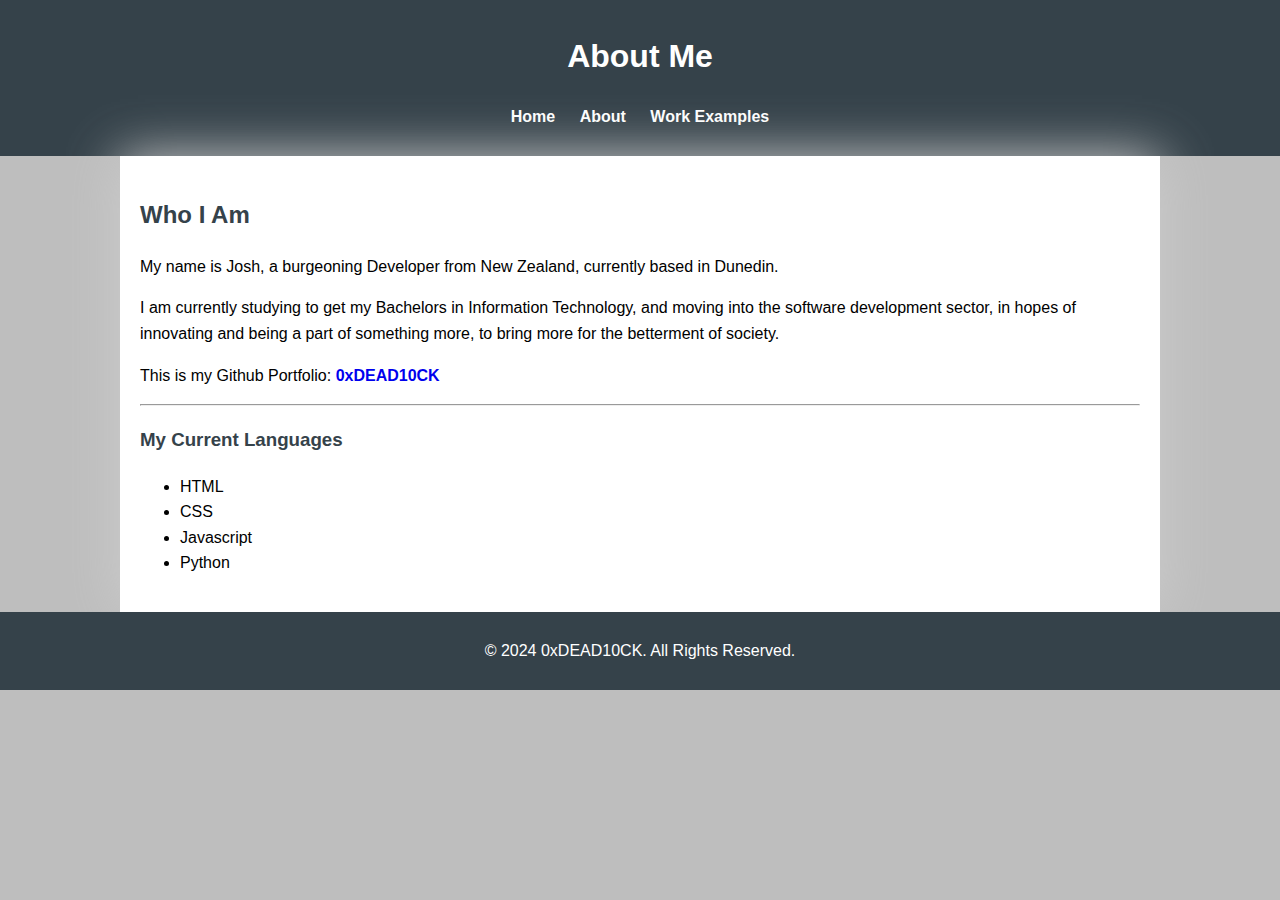
==== about.html @ bcd9d265 "Added Links to homepage." ====
<!DOCTYPE html>
<html lang="en">
<head>
        <!--
     000000000                         DDDDDDDDDDDDD        EEEEEEEEEEEEEEEEEEEEEE               AAA               DDDDDDDDDDDDD          1111111        000000000             CCCCCCCCCCCCCKKKKKKKKK    KKKKKKK     
   00:::::::::00                       D::::::::::::DDD     E::::::::::::::::::::E              A:::A              D::::::::::::DDD      1::::::1      00:::::::::00        CCC::::::::::::CK:::::::K    K:::::K     
 00:::::::::::::00                     D:::::::::::::::DD   E::::::::::::::::::::E             A:::::A             D:::::::::::::::DD   1:::::::1    00:::::::::::::00    CC:::::::::::::::CK:::::::K    K:::::K     
0:::::::000:::::::0                    DDD:::::DDDDD:::::D  EE::::::EEEEEEEEE::::E            A:::::::A            DDD:::::DDDDD:::::D  111:::::1   0:::::::000:::::::0  C:::::CCCCCCCC::::CK:::::::K   K::::::K     
0::::::0   0::::::0xxxxxxx      xxxxxxx  D:::::D    D:::::D   E:::::E       EEEEEE           A:::::::::A             D:::::D    D:::::D    1::::1   0::::::0   0::::::0 C:::::C       CCCCCCKK::::::K  K:::::KKK     
0:::::0     0:::::0 x:::::x    x:::::x   D:::::D     D:::::D  E:::::E                       A:::::A:::::A            D:::::D     D:::::D   1::::1   0:::::0     0:::::0C:::::C                K:::::K K:::::K        
0:::::0     0:::::0  x:::::x  x:::::x    D:::::D     D:::::D  E::::::EEEEEEEEEE            A:::::A A:::::A           D:::::D     D:::::D   1::::1   0:::::0     0:::::0C:::::C                K::::::K:::::K         
0:::::0 000 0:::::0   x:::::xx:::::x     D:::::D     D:::::D  E:::::::::::::::E           A:::::A   A:::::A          D:::::D     D:::::D   1::::l   0:::::0 000 0:::::0C:::::C                K:::::::::::K          
0:::::0 000 0:::::0    x::::::::::x      D:::::D     D:::::D  E:::::::::::::::E          A:::::A     A:::::A         D:::::D     D:::::D   1::::l   0:::::0 000 0:::::0C:::::C                K:::::::::::K          
0:::::0     0:::::0     x::::::::x       D:::::D     D:::::D  E::::::EEEEEEEEEE         A:::::AAAAAAAAA:::::A        D:::::D     D:::::D   1::::l   0:::::0     0:::::0C:::::C                K::::::K:::::K         
0:::::0     0:::::0     x::::::::x       D:::::D     D:::::D  E:::::E                  A:::::::::::::::::::::A       D:::::D     D:::::D   1::::l   0:::::0     0:::::0C:::::C                K:::::K K:::::K        
0::::::0   0::::::0    x::::::::::x      D:::::D    D:::::D   E:::::E       EEEEEE    A:::::AAAAAAAAAAAAA:::::A      D:::::D    D:::::D    1::::l   0::::::0   0::::::0 C:::::C       CCCCCCKK::::::K  K:::::KKK     
0:::::::000:::::::0   x:::::xx:::::x   DDD:::::DDDDD:::::D  EE::::::EEEEEEEE:::::E   A:::::A             A:::::A   DDD:::::DDDDD:::::D  111::::::1110:::::::000:::::::0  C:::::CCCCCCCC::::CK:::::::K   K::::::K     
 00:::::::::::::00   x:::::x  x:::::x  D:::::::::::::::DD   E::::::::::::::::::::E  A:::::A               A:::::A  D:::::::::::::::DD   1::::::::::1 00:::::::::::::00    CC:::::::::::::::CK:::::::K    K:::::K     
   00:::::::::00    x:::::x    x:::::x D::::::::::::DDD     E::::::::::::::::::::E A:::::A                 A:::::A D::::::::::::DDD     1::::::::::1   00:::::::::00        CCC::::::::::::CK:::::::K    K:::::K     
     000000000     xxxxxxx      xxxxxxxDDDDDDDDDDDDD        EEEEEEEEEEEEEEEEEEEEEEAAAAAAA                   AAAAAAADDDDDDDDDDDDD        111111111111     000000000             CCCCCCCCCCCCCKKKKKKKKK    KKKKKKK     
    -->
    <meta charset="UTF-8">
    <meta name="viewport" content="width=device-width, initial-scale=1.0">
    <title>About - Person's Portfolio</title>
    <link rel="stylesheet" href="styles.css">
</head>
<body>
    <header>
        <h1>About Me</h1>
        <nav>
            <ul>
                <li><a href="index.html">Home</a></li>
                <li><a href="about.html">About</a></li>
                <li><a href="work.html">Work Examples</a></li>
            </ul>
        </nav>
    </header>
    <main>
        <h2>Who I Am</h2>
        <p>
            My name is Josh, a burgeoning Developer from New Zealand, currently based in Dunedin.
        </p>
        <p>
            I am currently studying to get my Bachelors in Information Technology,
            and moving into the software development sector, in hopes of innovating
            and being a part of something more, to bring more for the betterment of
            society.
        </p>

        <p>This is my Github Portfolio: <a href="https://github.com/0xDEAD10CK" target="_blank">0xDEAD10CK</a></p>
        
        <hr>

        <h3>My Current Languages</h3>
        <ul>
            <li>HTML</li>
            <li>CSS</li>
            <li>Javascript</li>
            <li>Python</li>
        </ul>
    </main>
    <footer>
        <p>&copy; 2024 0xDEAD10CK. All Rights Reserved.</p>
    </footer>
</body>
</html>
---- styles.css ----
body {
    display: flex;
    flex-direction: column;
    font-family: Arial, sans-serif;
    margin: 0;
    padding: 0;
    line-height: 1.6;
    background-color: #bebebe;
    height: 100%;
}

header {
    background: #35424a;
    color: #ffffff;
    padding: 10px 0;
    text-align: center;
}

img {
    max-width: 100%;
    height: auto;
}

nav ul {
    padding: 0;
    list-style: none;
    text-align: center;
}

nav ul li {
    display: inline-block;
    margin: 0 10px;
}

nav ul li a {
    color: #ffffff;
    text-decoration: none;
    font-size: 1rem;
}

main {
    padding: 20px;
    max-width: 1000px;
    margin: auto;
    background: #ffffff;
    box-shadow: 0 0 50px #ccc;
}

.project {
    margin-bottom: 20px;
}

footer {
    text-align: center;
    padding: 10px 0;
    background: #35424a;
    color: #ffffff;
}

h2, h3 {
    color: #35424a;
}

a {
    text-decoration: none;
    font-weight: bold;
}

@media (max-width: 768px) {
    body {
        padding: 10px;
    }
    
    main {
        padding: 15px;
    }
    
    h2, h3 {
        font-size: 1.5rem;
    }
    
    nav ul li a {
        font-size: 0.9rem;
    }
}

@media (max-width: 480px) {
    header {
        padding: 20px 0;
    }
    
    main {
        padding: 10px;
        box-shadow: none;
    }
    
    h2, h3 {
        font-size: 1.2rem;
    }
    
}
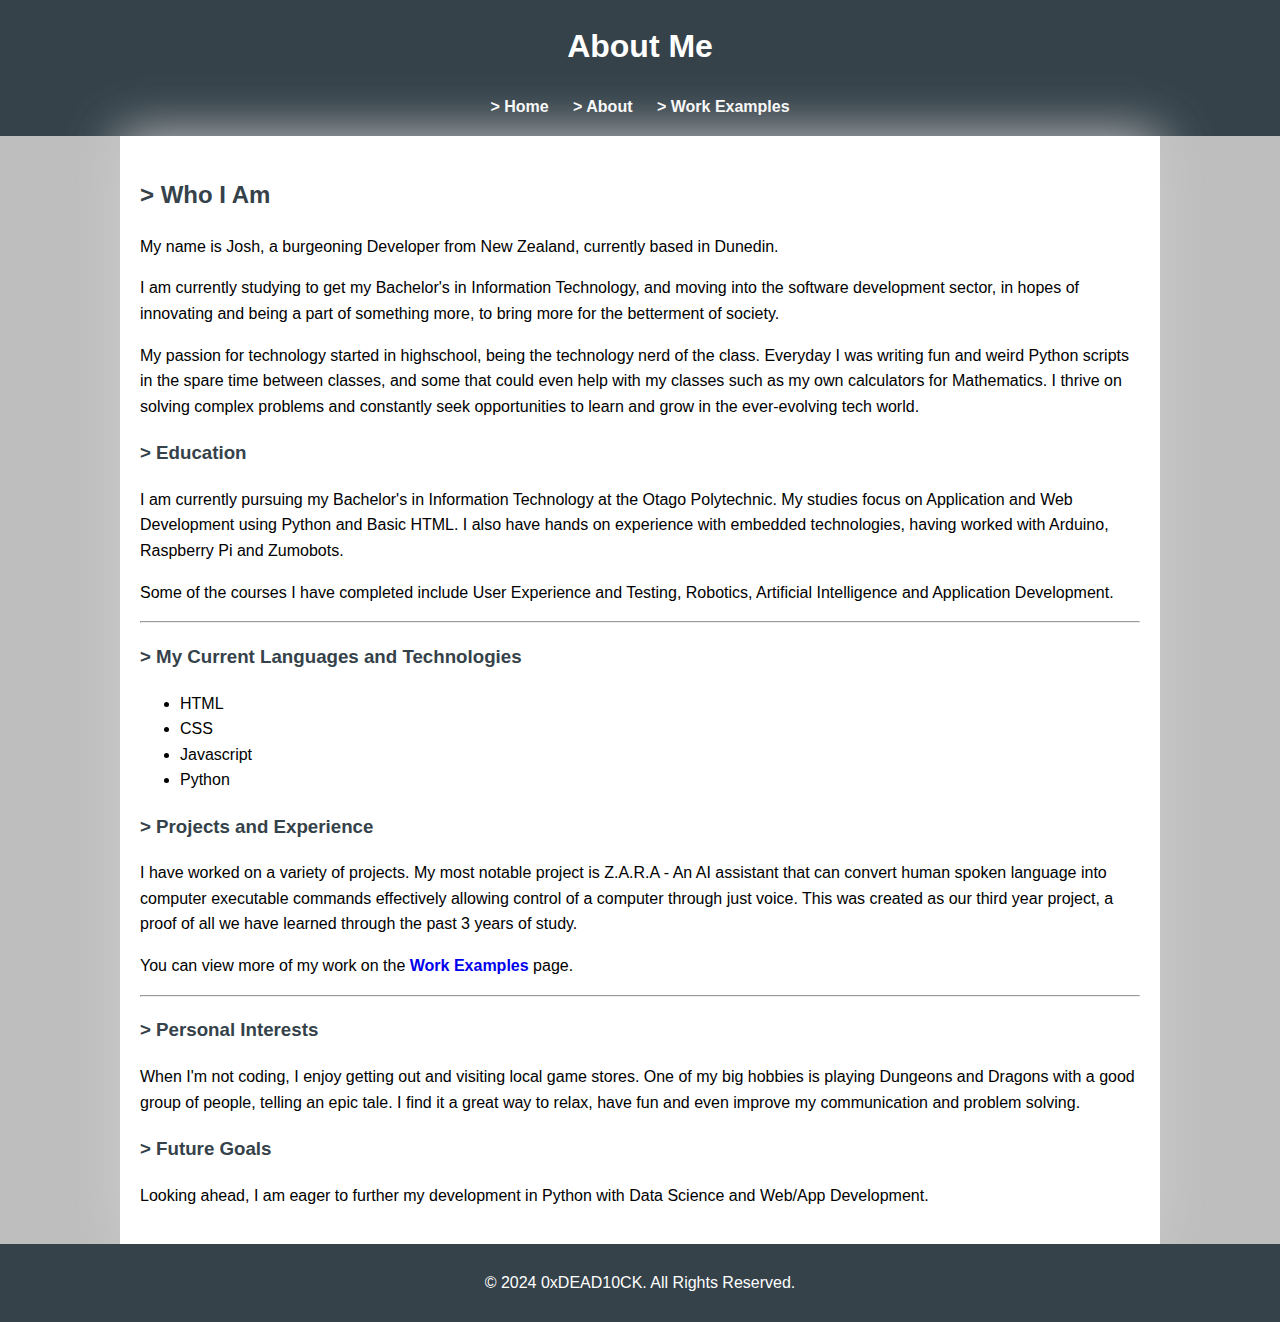
==== commit 05e165c1: "Added a lot more information to the About, and a link to X.com" ====
--- a/about.html
+++ b/about.html
@@ -29,35 +29,84 @@
         <h1>About Me</h1>
         <nav>
             <ul>
-                <li><a href="index.html">Home</a></li>
-                <li><a href="about.html">About</a></li>
-                <li><a href="work.html">Work Examples</a></li>
+                <li><a href="index.html">> Home</a></li>
+                <li><a href="about.html">> About</a></li>
+                <li><a href="work.html">> Work Examples</a></li>
             </ul>
         </nav>
     </header>
     <main>
-        <h2>Who I Am</h2>
+        <!-- Introduction Section -->
+        <h2>> Who I Am</h2>
         <p>
             My name is Josh, a burgeoning Developer from New Zealand, currently based in Dunedin.
         </p>
         <p>
-            I am currently studying to get my Bachelors in Information Technology,
-            and moving into the software development sector, in hopes of innovating
-            and being a part of something more, to bring more for the betterment of
-            society.
+            I am currently studying to get my Bachelor's in Information Technology, 
+            and moving into the software development sector, in hopes of innovating 
+            and being a part of something more, to bring more for the betterment of society.
         </p>
 
-        <p>This is my Github Portfolio: <a href="https://github.com/0xDEAD10CK" target="_blank">0xDEAD10CK</a></p>
+        <!-- Add a Personal Story or Career Motivation -->
+        <p>
+            My passion for technology started in highschool, being the technology nerd of the class. Everyday I was writing fun
+            and weird Python scripts in the spare time between classes, and some that could even help with my classes such as my
+            own calculators for Mathematics. I thrive on solving complex problems and constantly seek opportunities to learn and
+            grow in the ever-evolving tech world.
+        </p>
+        
+        <!-- Academic Background -->
+        <h3>> Education</h3>
+        <p>
+            I am currently pursuing my Bachelor's in Information Technology at the Otago Polytechnic.
+            My studies focus on Application and Web Development using Python and Basic HTML. I also
+            have hands on experience with embedded technologies, having worked with Arduino, Raspberry Pi
+            and Zumobots.
+        </p>
+        <!-- Add any relevant coursework or academic achievements -->
+        <p>
+            Some of the courses I have completed include User Experience and Testing, Robotics, Artificial Intelligence and Application Development.
+        </p>
         
         <hr>
 
-        <h3>My Current Languages</h3>
+        <!-- Skills Section -->
+        <h3>> My Current Languages and Technologies</h3>
         <ul>
             <li>HTML</li>
             <li>CSS</li>
             <li>Javascript</li>
             <li>Python</li>
+            <!-- Consider adding more details or examples of projects where you've used these languages -->
         </ul>
+
+        <!-- Professional Experience or Projects -->
+        <h3>> Projects and Experience</h3>
+        <p>
+            I have worked on a variety of projects. My most notable project is Z.A.R.A - An AI assistant that can convert human
+            spoken language into computer executable commands effectively allowing control of a computer through just voice. This
+            was created as our third year project, a proof of all we have learned through the past 3 years of study.
+        </p>
+        <!-- Link to your Work Examples page or individual project details -->
+        <p>
+            You can view more of my work on the <a href="work.html">Work Examples</a> page.
+        </p>
+        
+        <hr>
+
+        <!-- Personal Interests -->
+        <h3>> Personal Interests</h3>
+        <p>
+            When I'm not coding, I enjoy getting out and visiting local game stores. One of my big hobbies is playing Dungeons
+            and Dragons with a good group of people, telling an epic tale. I find it a great way to relax, have fun and even
+            improve my communication and problem solving.
+        </p>
+
+        <!-- Future Goals -->
+        <h3>> Future Goals</h3>
+        <p>
+            Looking ahead, I am eager to further my development in Python with Data Science and Web/App Development.
+        </p>
     </main>
     <footer>
         <p>&copy; 2024 0xDEAD10CK. All Rights Reserved.</p>
--- a/styles.css
+++ b/styles.css
@@ -12,7 +12,6 @@
 header {
     background: #35424a;
     color: #ffffff;
-    padding: 10px 0;
     text-align: center;
 }
 
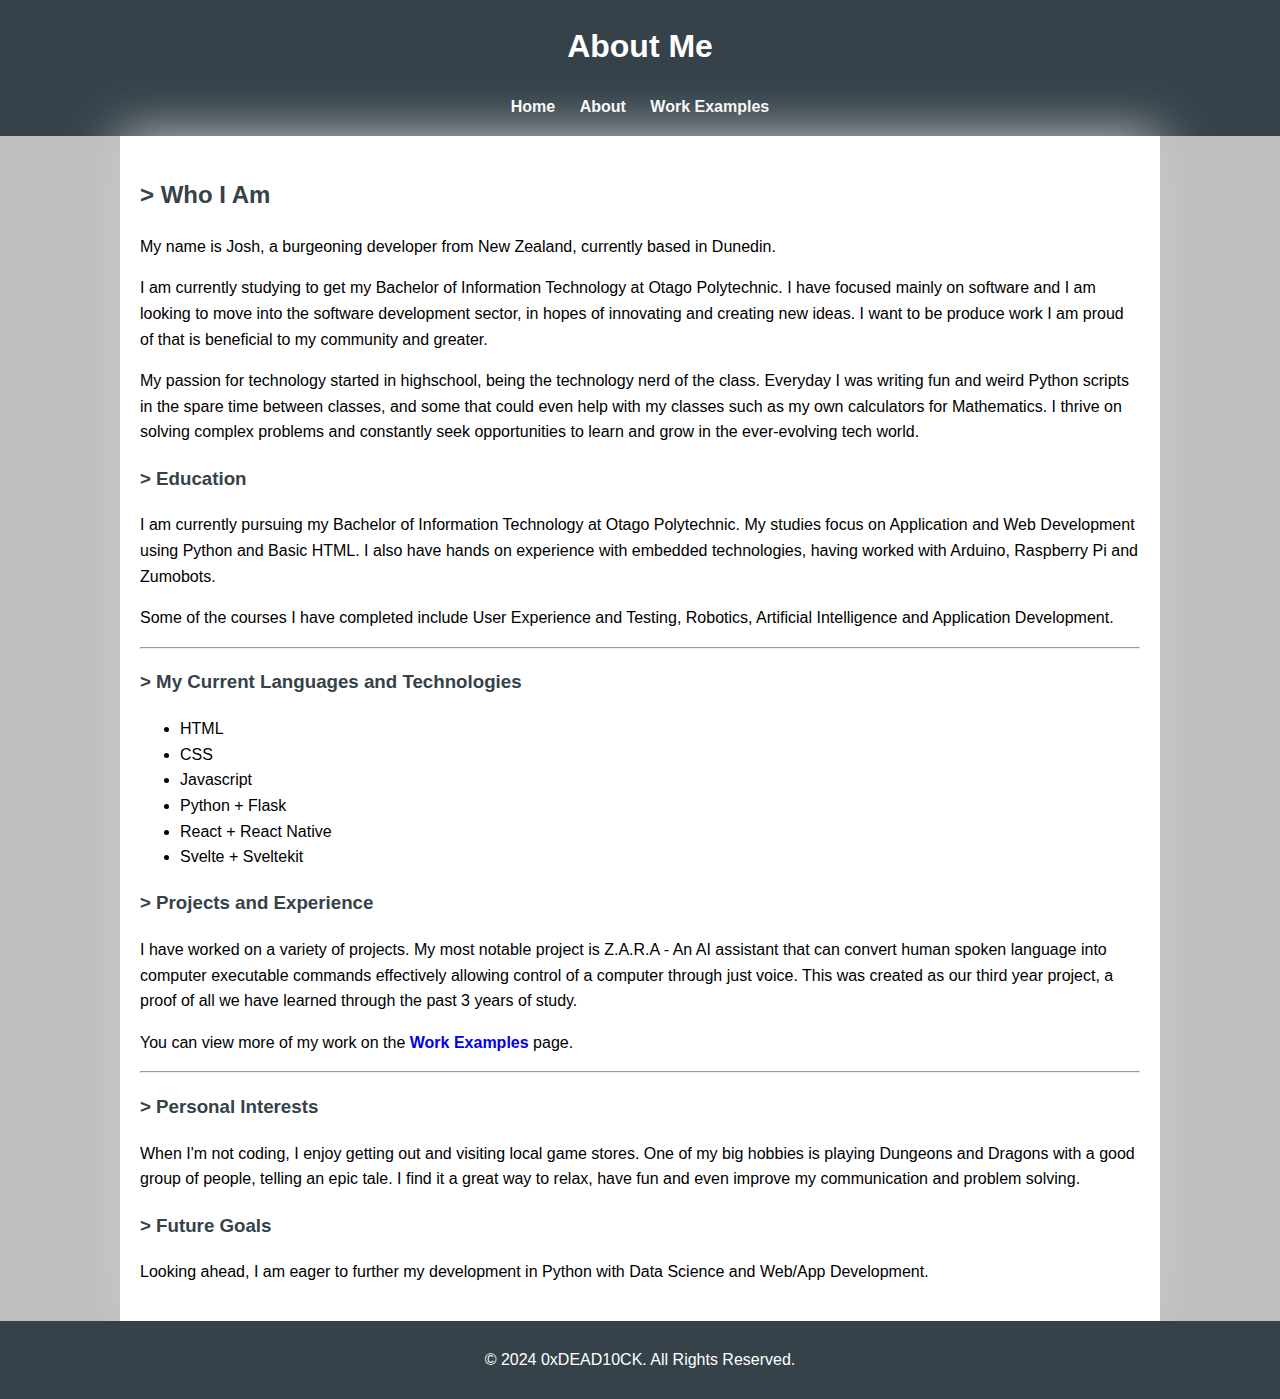
==== commit dc473d56: "Reworded the about page. Removed arrows from Nav Bar" ====
--- a/about.html
+++ b/about.html
@@ -21,7 +21,7 @@
     -->
     <meta charset="UTF-8">
     <meta name="viewport" content="width=device-width, initial-scale=1.0">
-    <title>About - Person's Portfolio</title>
+    <title>About - 0xDEAD10CK</title>
     <link rel="stylesheet" href="styles.css">
 </head>
 <body>
@@ -29,25 +29,25 @@
         <h1>About Me</h1>
         <nav>
             <ul>
-                <li><a href="index.html">> Home</a></li>
-                <li><a href="about.html">> About</a></li>
-                <li><a href="work.html">> Work Examples</a></li>
+                <li><a href="index.html">Home</a></li>
+                <li><a href="about.html">About</a></li>
+                <li><a href="work.html">Work Examples</a></li>
             </ul>
         </nav>
     </header>
     <main>
-        <!-- Introduction Section -->
+        <!-- Introduction -->
         <h2>> Who I Am</h2>
         <p>
-            My name is Josh, a burgeoning Developer from New Zealand, currently based in Dunedin.
+            My name is Josh, a burgeoning developer from New Zealand, currently based in Dunedin.
         </p>
         <p>
-            I am currently studying to get my Bachelor's in Information Technology, 
-            and moving into the software development sector, in hopes of innovating 
-            and being a part of something more, to bring more for the betterment of society.
+            I am currently studying to get my Bachelor of Information Technology at Otago Polytechnic.
+            I have focused mainly on software and I am looking to move into the software development
+            sector, in hopes of innovating and creating new ideas. I want to be produce work I am
+            proud of that is beneficial to my community and greater.
         </p>
 
-        <!-- Add a Personal Story or Career Motivation -->
         <p>
             My passion for technology started in highschool, being the technology nerd of the class. Everyday I was writing fun
             and weird Python scripts in the spare time between classes, and some that could even help with my classes such as my
@@ -55,39 +55,38 @@
             grow in the ever-evolving tech world.
         </p>
         
-        <!-- Academic Background -->
         <h3>> Education</h3>
         <p>
-            I am currently pursuing my Bachelor's in Information Technology at the Otago Polytechnic.
+            I am currently pursuing my Bachelor of Information Technology at Otago Polytechnic.
             My studies focus on Application and Web Development using Python and Basic HTML. I also
             have hands on experience with embedded technologies, having worked with Arduino, Raspberry Pi
             and Zumobots.
         </p>
-        <!-- Add any relevant coursework or academic achievements -->
+
         <p>
             Some of the courses I have completed include User Experience and Testing, Robotics, Artificial Intelligence and Application Development.
         </p>
         
         <hr>
 
-        <!-- Skills Section -->
+        <!-- Skills and Languages-->
         <h3>> My Current Languages and Technologies</h3>
         <ul>
             <li>HTML</li>
             <li>CSS</li>
             <li>Javascript</li>
-            <li>Python</li>
-            <!-- Consider adding more details or examples of projects where you've used these languages -->
+            <li>Python + Flask</li>
+            <li>React + React Native</li>
+            <li>Svelte + Sveltekit</li>
         </ul>
 
-        <!-- Professional Experience or Projects -->
+        <!-- Experience or Projects -->
         <h3>> Projects and Experience</h3>
         <p>
             I have worked on a variety of projects. My most notable project is Z.A.R.A - An AI assistant that can convert human
             spoken language into computer executable commands effectively allowing control of a computer through just voice. This
             was created as our third year project, a proof of all we have learned through the past 3 years of study.
         </p>
-        <!-- Link to your Work Examples page or individual project details -->
         <p>
             You can view more of my work on the <a href="work.html">Work Examples</a> page.
         </p>
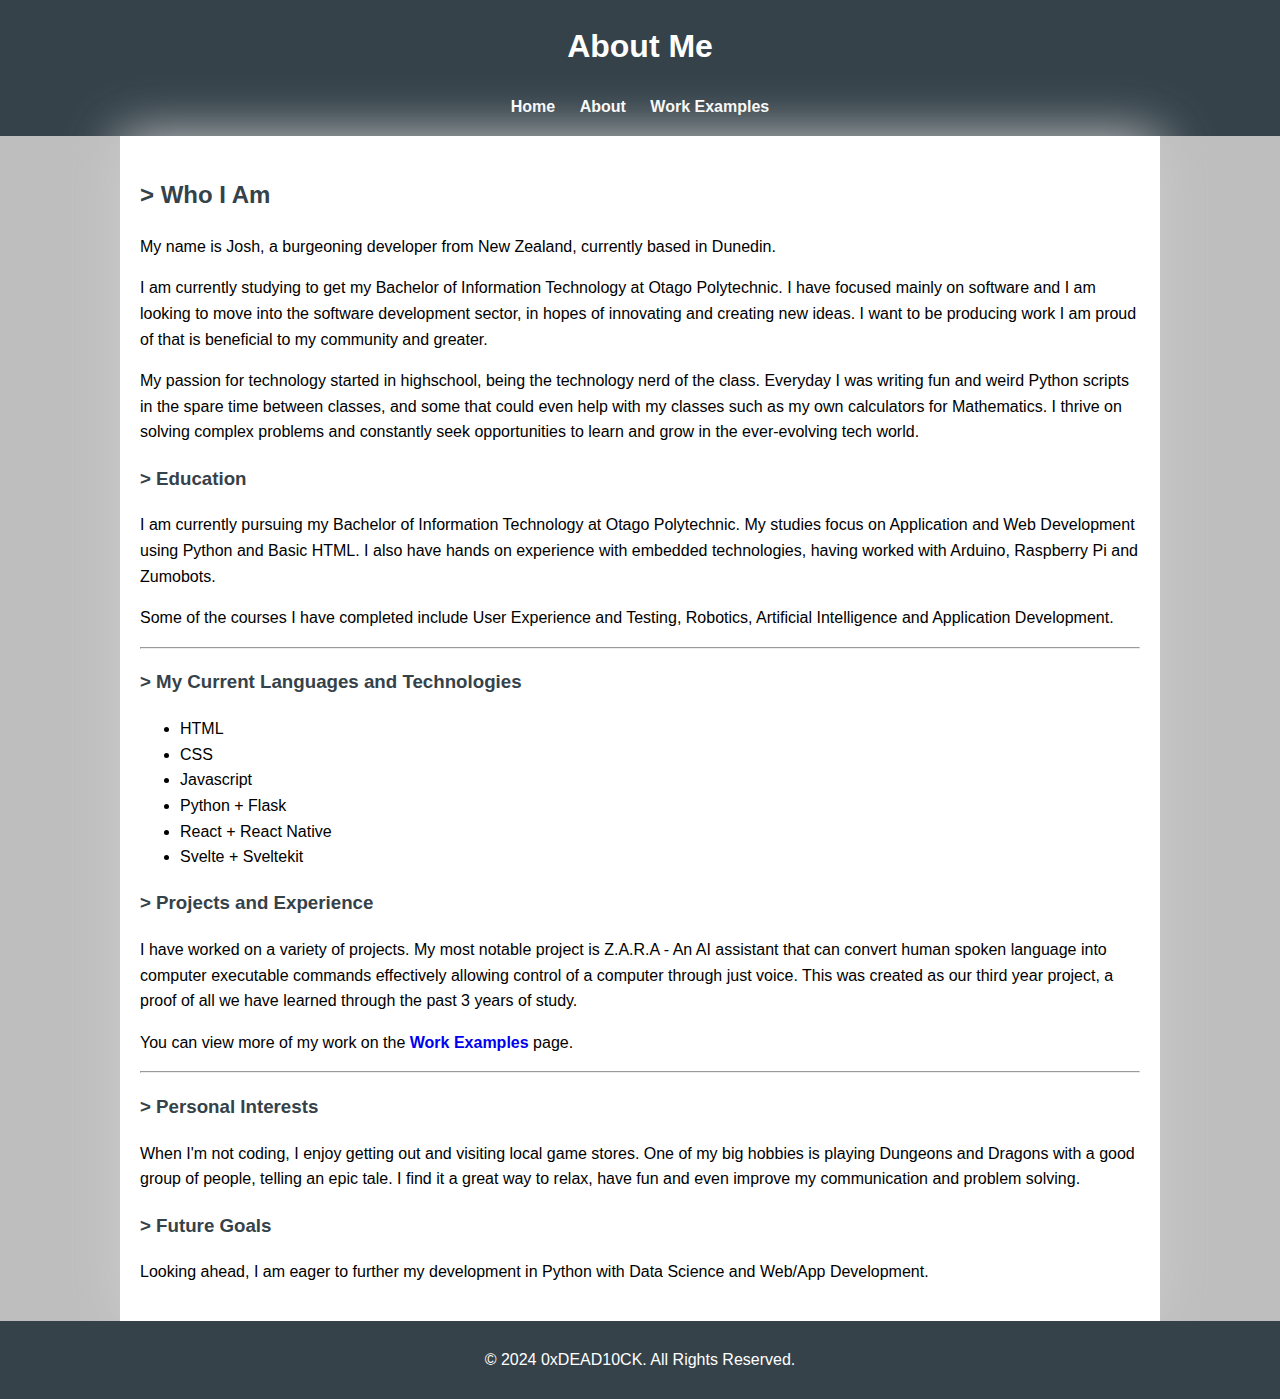
==== commit 89bc2980: "Fixed small spelling error" ====
--- a/about.html
+++ b/about.html
@@ -44,7 +44,7 @@
         <p>
             I am currently studying to get my Bachelor of Information Technology at Otago Polytechnic.
             I have focused mainly on software and I am looking to move into the software development
-            sector, in hopes of innovating and creating new ideas. I want to be produce work I am
+            sector, in hopes of innovating and creating new ideas. I want to be producing work I am
             proud of that is beneficial to my community and greater.
         </p>
 
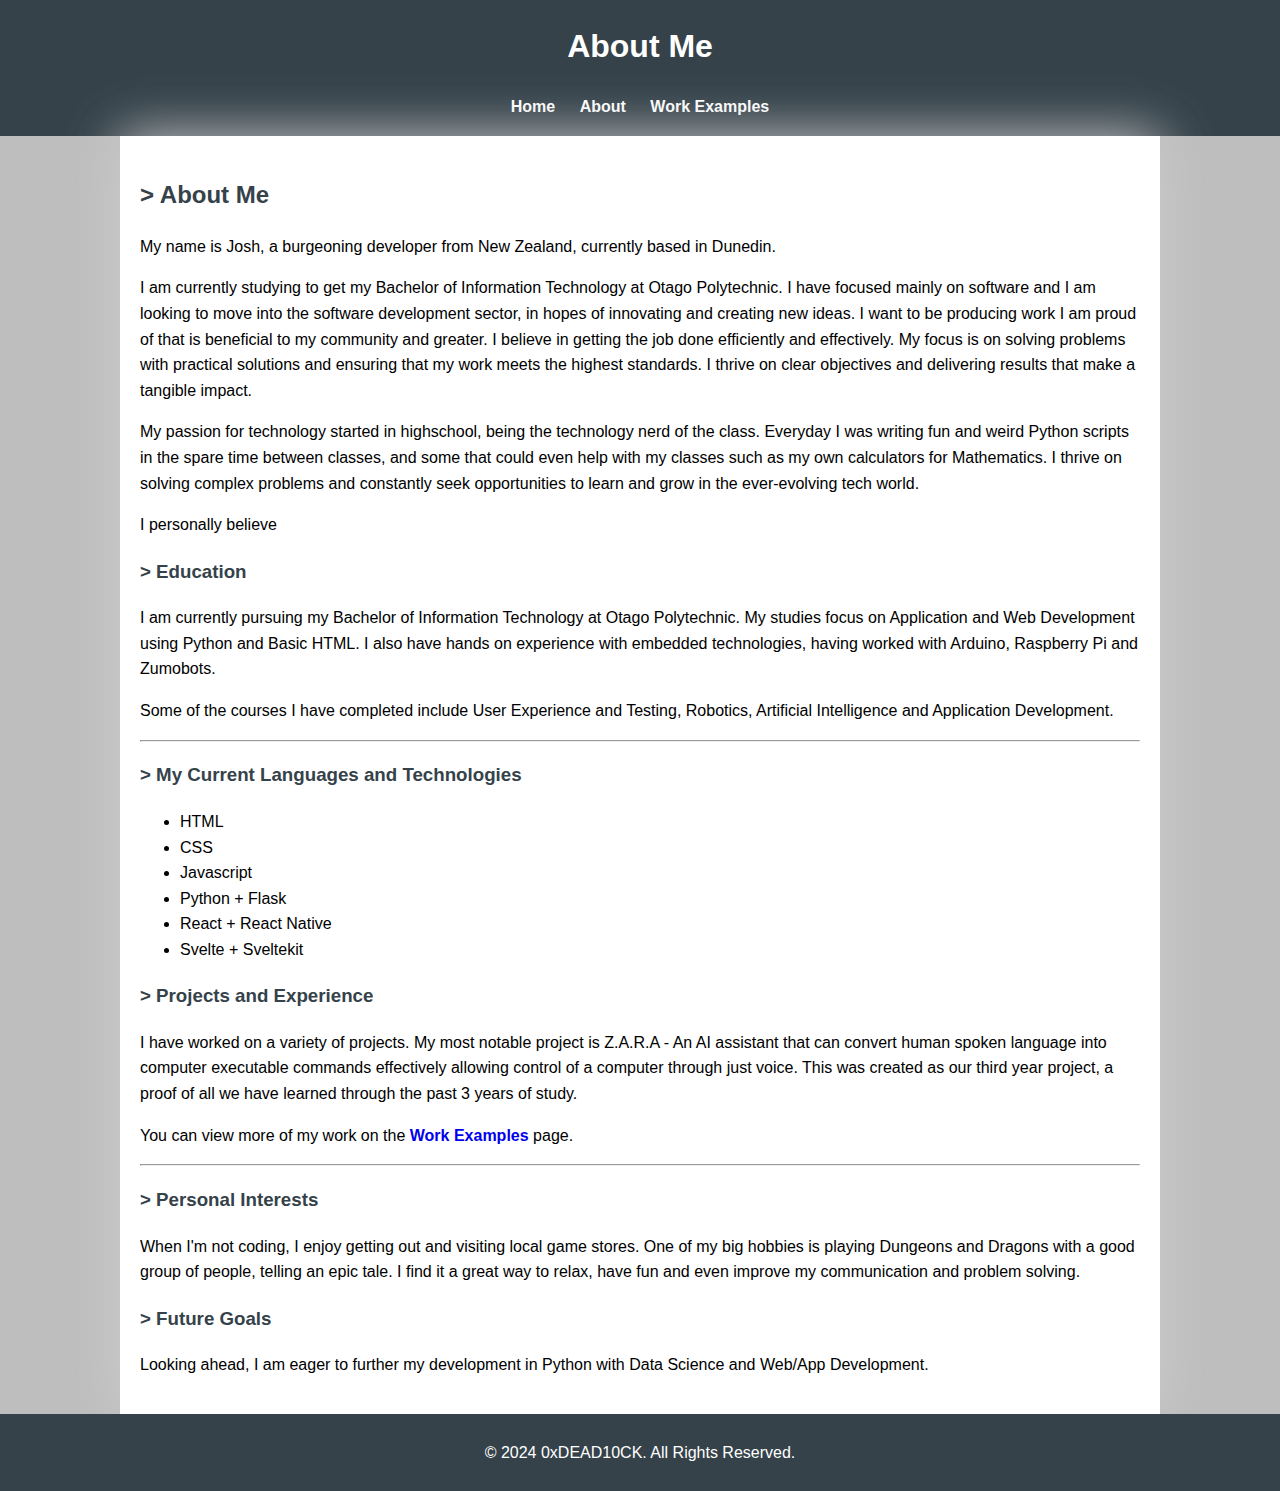
==== commit 8f370b0c: "Amended paragraph in about." ====
--- a/about.html
+++ b/about.html
@@ -37,15 +37,18 @@
     </header>
     <main>
         <!-- Introduction -->
-        <h2>> Who I Am</h2>
+        <h2>> About Me</h2>
         <p>
             My name is Josh, a burgeoning developer from New Zealand, currently based in Dunedin.
         </p>
         <p>
-            I am currently studying to get my Bachelor of Information Technology at Otago Polytechnic.
-            I have focused mainly on software and I am looking to move into the software development
-            sector, in hopes of innovating and creating new ideas. I want to be producing work I am
-            proud of that is beneficial to my community and greater.
+	    I am currently studying to get my Bachelor of Information Technology at Otago Polytechnic. 
+	    I have focused mainly on software and I am looking to move into the software development 
+	    sector, in hopes of innovating and creating new ideas. I want to be producing work I am 
+	    proud of that is beneficial to my community and greater. I believe in getting the job done 
+	    efficiently and effectively. My focus is on solving problems with practical solutions and 
+	    ensuring that my work meets the highest standards. I thrive on clear objectives and 
+	    delivering results that make a tangible impact.
         </p>
 
         <p>
@@ -54,6 +57,10 @@
             own calculators for Mathematics. I thrive on solving complex problems and constantly seek opportunities to learn and
             grow in the ever-evolving tech world.
         </p>
+
+	<p>
+	    I personally believe 
+	</p>
         
         <h3>> Education</h3>
         <p>
@@ -113,4 +120,4 @@
 </body>
 </html>
 
-                                                                                                                                                                +                                                                                                                                                                
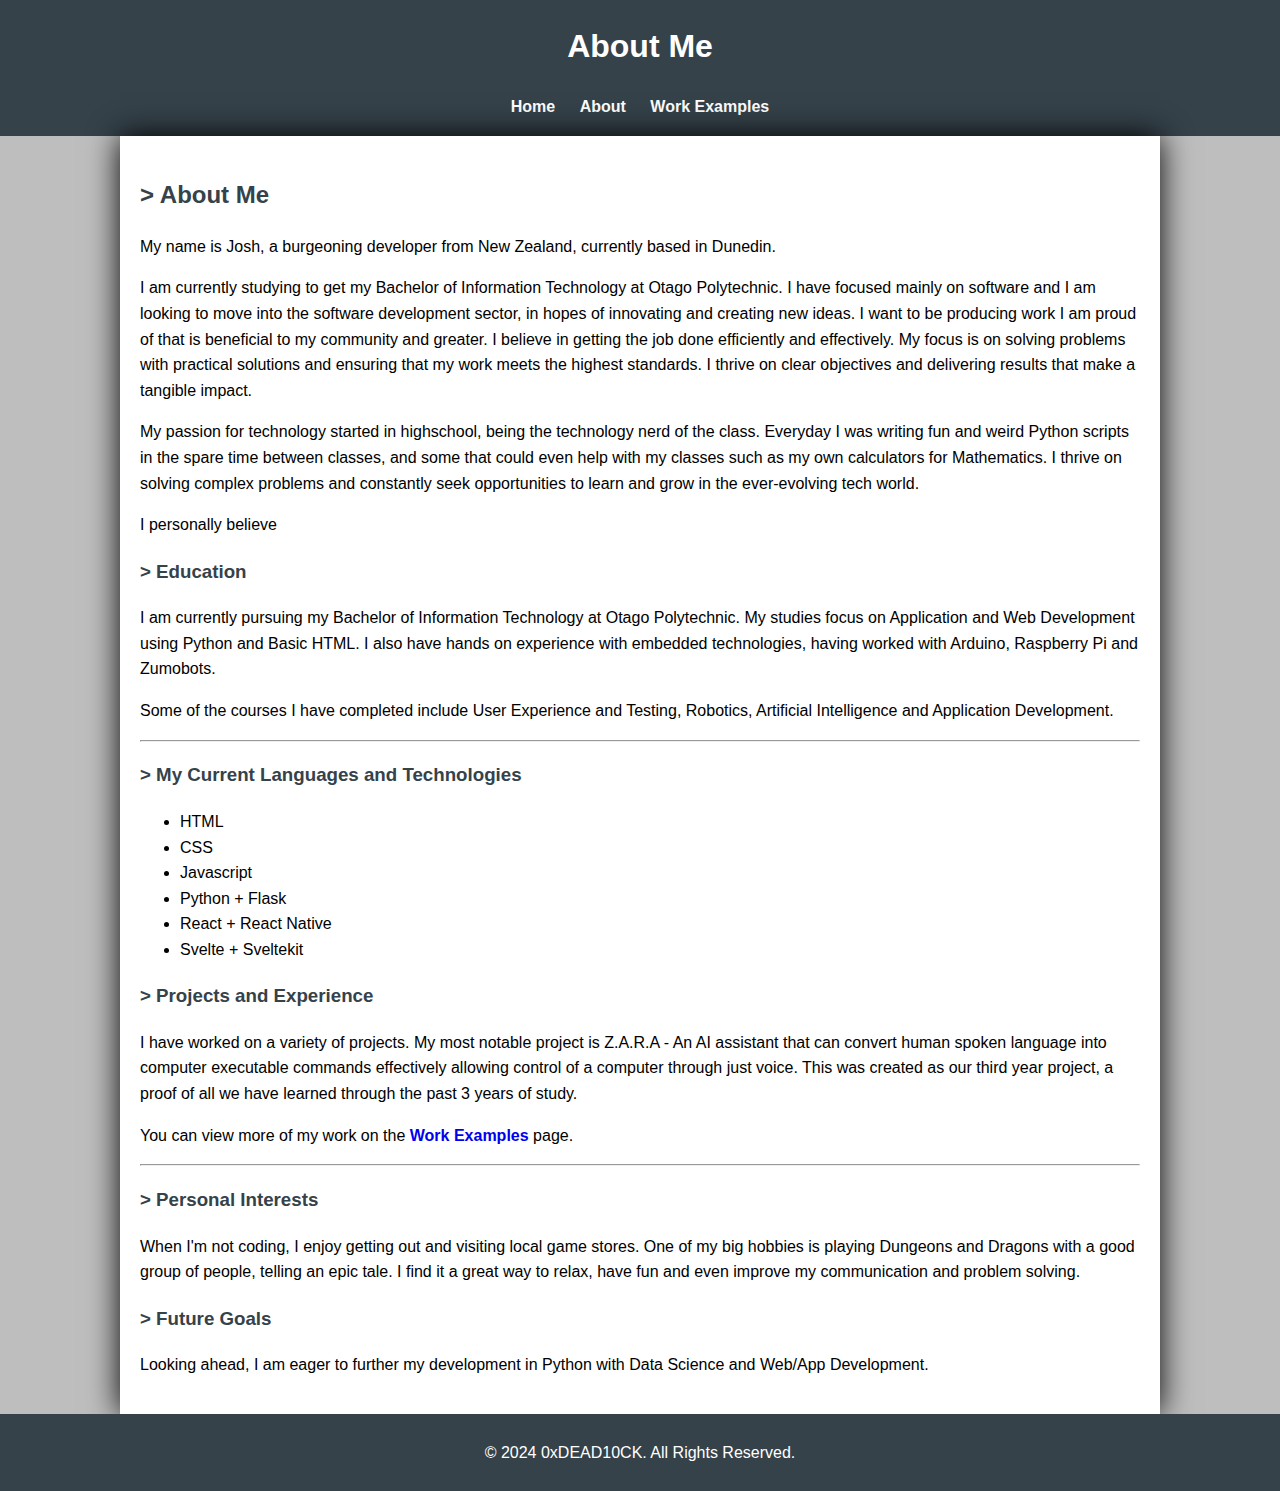
==== commit ee80917a: "Added javascript to the work page to show a small terminal animation." ====
--- a/about.html
+++ b/about.html
@@ -22,7 +22,7 @@
     <meta charset="UTF-8">
     <meta name="viewport" content="width=device-width, initial-scale=1.0">
     <title>About - 0xDEAD10CK</title>
-    <link rel="stylesheet" href="styles.css">
+    <link rel="stylesheet" href="/styles/styles.css">
 </head>
 <body>
     <header>
--- a/styles/styles.css
+++ b/styles/styles.css
@@ -0,0 +1,156 @@
+body {
+    display: flex;
+    flex-direction: column;
+    font-family: Arial, sans-serif;
+    margin: 0;
+    padding: 0;
+    line-height: 1.6;
+    background-color: #bebebe;
+    height: 100%;
+}
+
+#intro {
+    display: flex;
+    align-items: center;
+    justify-content: center;
+    background-color: black;
+    height: 100vh;
+    width: 100%;
+    font-family: 'Courier New', monospace;
+    color: green;
+}
+
+#terminal {
+    font-size: 1.5em;
+    white-space: pre-line;
+    text-align: center;
+}
+
+.fade-out {
+    animation: fadeOut 2s forwards;
+}
+
+@keyframes fadeOut {
+    to {
+        opacity: 0;
+    }
+}
+
+header {
+    background: #35424a;
+    color: #ffffff;
+    text-align: center;
+}
+
+img {
+    max-width: 100%;
+    height: auto;
+}
+
+nav ul {
+    padding: 0;
+    list-style: none;
+    text-align: center;
+}
+
+nav ul li {
+    display: inline-block;
+    margin: 0 10px;
+}
+
+nav ul li a {
+    color: #ffffff;
+    text-decoration: none;
+    font-size: 1rem;
+}
+
+main {
+    padding: 20px;
+    max-width: 1000px;
+    margin: auto;
+    background: #ffffff;
+    box-shadow: 0 0 30px #000000;
+}
+
+.project {
+    margin-bottom: 20px;
+}
+
+footer {
+    text-align: center;
+    padding: 10px 0;
+    background: #35424a;
+    color: #ffffff;
+}
+
+h2, h3 {
+    color: #35424a;
+}
+
+a {
+    text-decoration: none;
+    font-weight: bold;
+}
+
+#languages{
+	display: flex;
+	gap: 5px;
+}
+
+.codeLabel {
+	border: 1px black solid;
+	border-radius: 4px;
+	padding: 4px 10px;
+	font-weight: bold;
+}
+
+.python {
+	background-color: #a9e05c;
+}
+
+.html {
+	background-color: #77f5f7;
+}
+
+.css {
+	background-color: #f7ff63;
+}
+
+.javascript {
+	background-color: #fc5677;
+}
+
+@media (max-width: 768px) {
+    body {
+        padding: 10px;
+    }
+    
+    main {
+        padding: 15px;
+    }
+    
+    h2, h3 {
+        font-size: 1.5rem;
+    }
+    
+    nav ul li a {
+        font-size: 0.9rem;
+    }
+}
+
+@media (max-width: 480px) {
+    header {
+        padding: 20px 0;
+    }
+    
+    main {
+        padding: 10px;
+        box-shadow: none;
+    }
+    
+    h2, h3 {
+        font-size: 1.2rem;
+    }
+    
+}
+
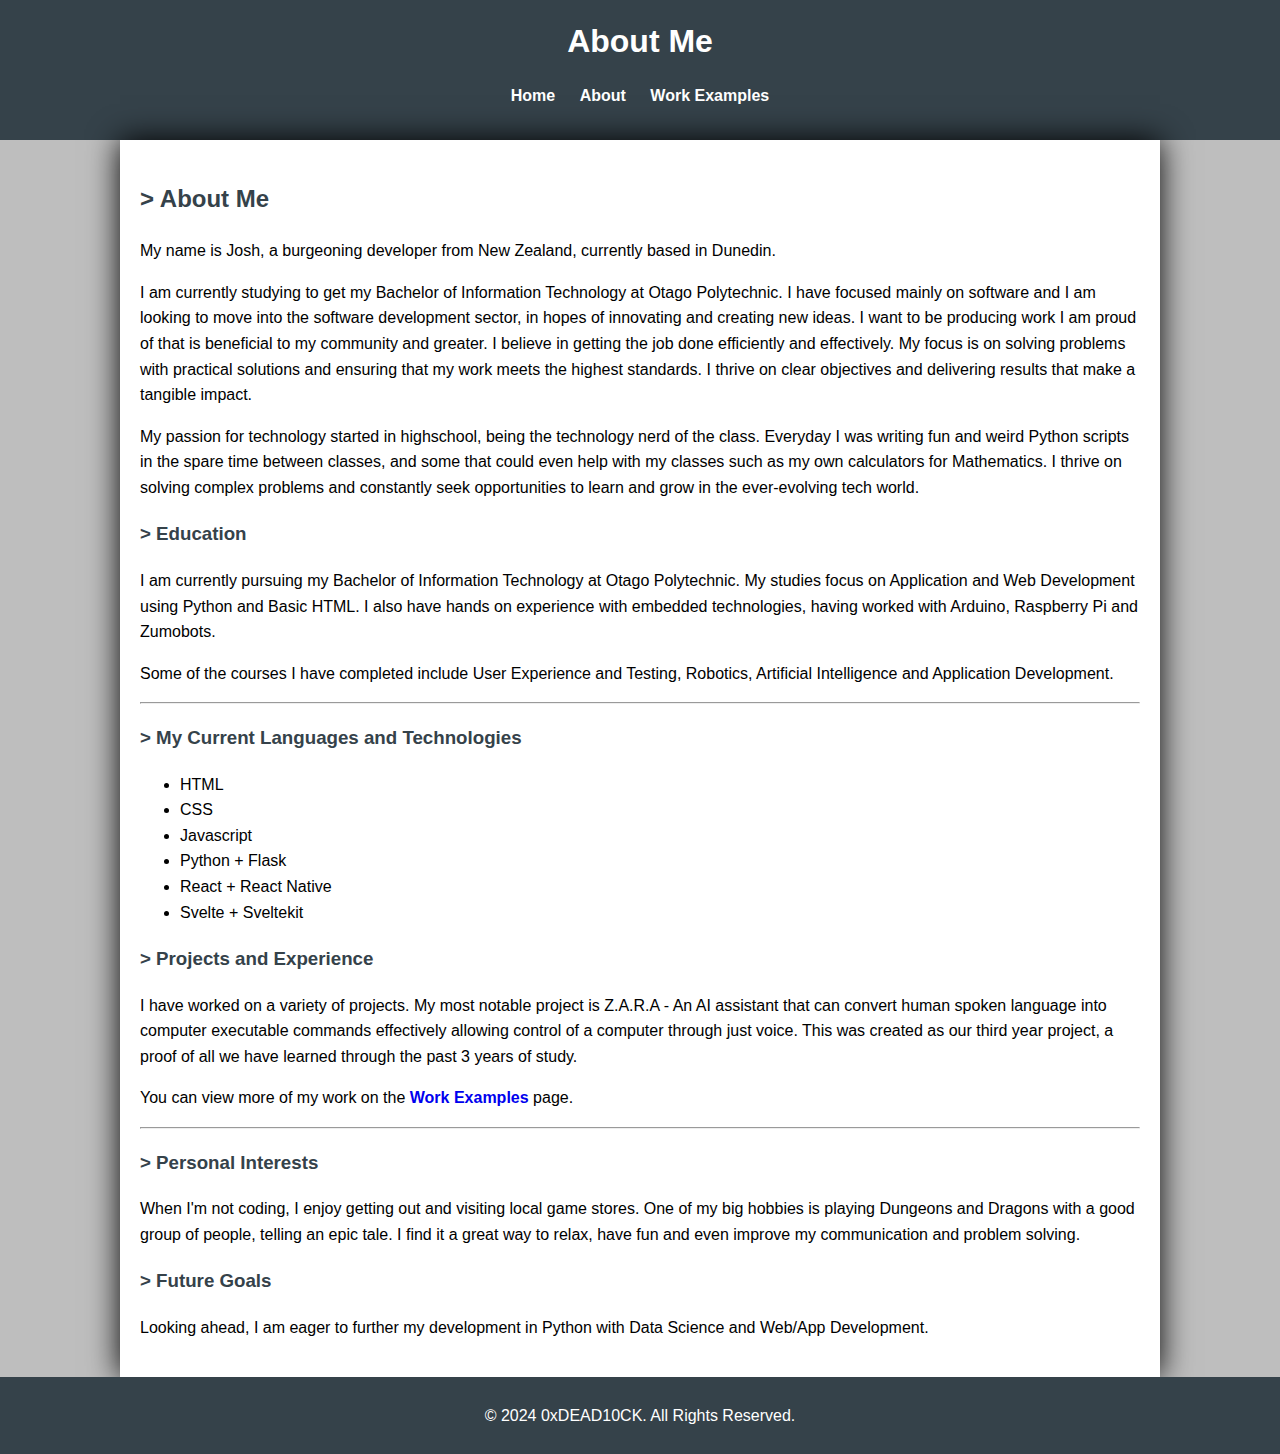
==== commit b0dd1eea: "Update about.html" ====
--- a/about.html
+++ b/about.html
@@ -57,10 +57,6 @@
             own calculators for Mathematics. I thrive on solving complex problems and constantly seek opportunities to learn and
             grow in the ever-evolving tech world.
         </p>
-
-	<p>
-	    I personally believe 
-	</p>
         
         <h3>> Education</h3>
         <p>
--- a/styles/styles.css
+++ b/styles/styles.css
@@ -7,6 +7,10 @@
     line-height: 1.6;
     background-color: #bebebe;
     height: 100%;
+}
+
+.hidden {
+    display: none;
 }
 
 #intro {
@@ -37,9 +41,13 @@
 }
 
 header {
+    display: flex;
+    flex-direction: column;
+    justify-content: center;
     background: #35424a;
     color: #ffffff;
     text-align: center;
+    height: 140px;
 }
 
 img {
@@ -83,6 +91,9 @@
     color: #ffffff;
 }
 
+h1 {
+    margin: 0;
+}
 h2, h3 {
     color: #35424a;
 }
